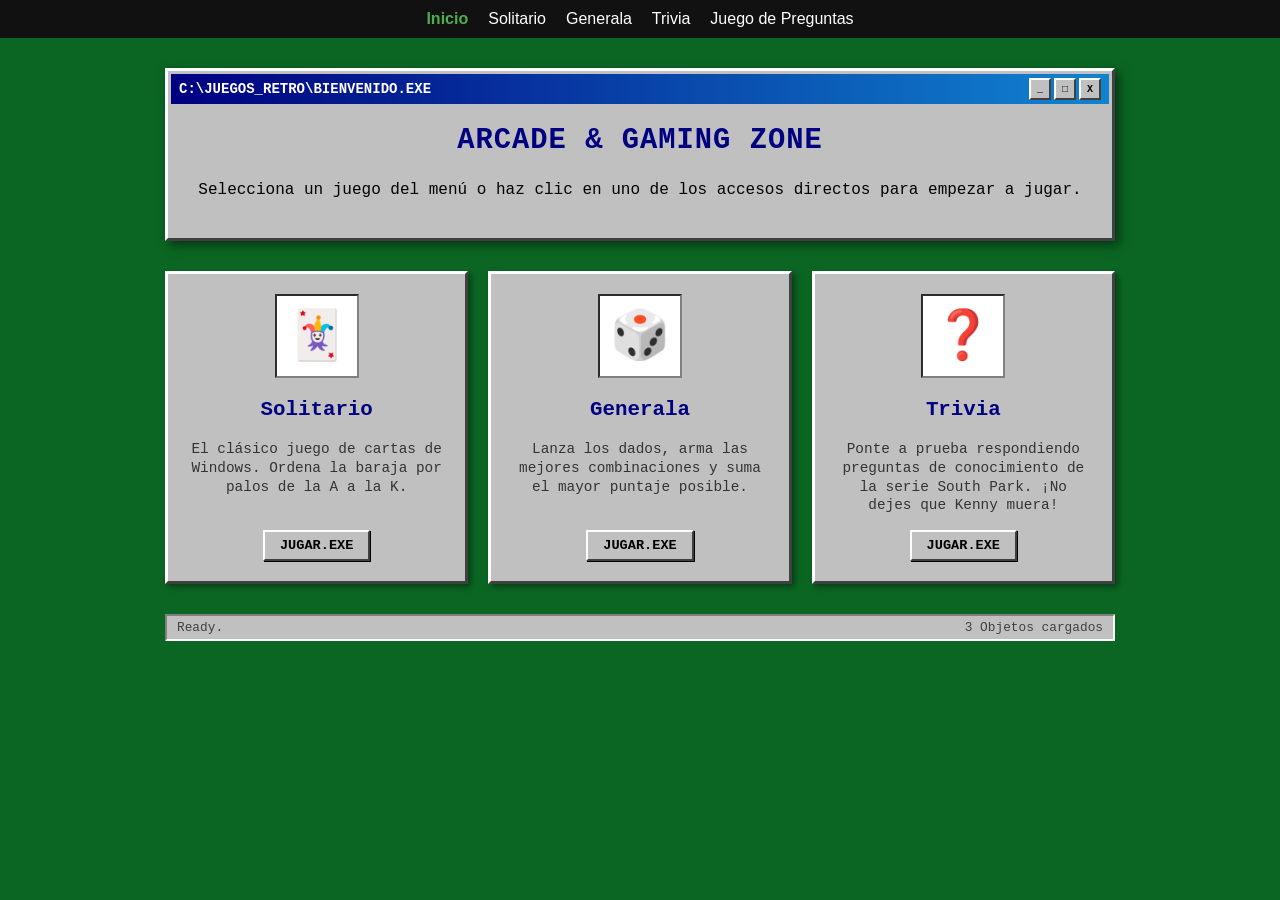
==== index.html @ 69edc770 "Update index.html actualizacion navegaodor con nueva pagina de juego de preguntas" ====
<!DOCTYPE html>
<html lang="es">
<head>
    <meta charset="UTF-8">
    <meta name="viewport" content="width=device-width, initial-scale=1.0">
    <title>TP1 - Centro de Juegos Retro</title>
    <!-- Hoja de estilos externa unificada -->
    <link rel="stylesheet" href="css/estilos.css">

    <link rel="stylesheet" href="css/estilosIndex.css">

</head>
<body>
    <header>
        <nav>
            <ul>
                <li><a href="index.html" class="active">Inicio</a></li>
                <li><a href="solitario.html">Solitario</a></li>
                <li><a href="generala.html">Generala</a></li>
                <li><a href="trivia.html">Trivia</a></li>
                <li><a href="juego-preguntas.html">Juego de Preguntas</a></li>
            </ul>
        </nav>
    </header>

    <main class="home-container">
        <!-- Banner / Ventana de Bienvenida estilo Retro -->
        <section class="window-box">
            <div class="window-header">
                <span class="window-title">C:\JUEGOS_RETRO\BIENVENIDO.EXE</span>
                <div class="window-controls">
                    <span class="win-btn">_</span>
                    <span class="win-btn">□</span>
                    <span class="win-btn close">X</span>
                </div>
            </div>
            <div class="window-body">
                <h1> Arcade & Gaming Zone </h1>
                <p>Selecciona un juego del menú o haz clic en uno de los accesos directos para empezar a jugar.</p>
            </div>
        </section>

        <!-- Grilla de Accesos Directos a los Juegos -->
        <section class="games-grid">
            
            <!-- Tarjeta Solitario -->
            <a href="solitario.html" class="game-card">
                <div class="game-icon">
                    <span>🃏</span>
                </div>
                <h2>Solitario</h2>
                <p>El clásico juego de cartas de Windows. Ordena la baraja por palos de la A a la K.</p>
                <span class="btn-play">JUGAR.EXE</span>
            </a>

            <!-- Tarjeta Generala -->
            <a href="generala.html" class="game-card">
                <div class="game-icon">
                    <span>🎲</span>
                </div>
                <h2>Generala</h2>
                <p>Lanza los dados, arma las mejores combinaciones y suma el mayor puntaje posible.</p>
                <span class="btn-play">JUGAR.EXE</span>
            </a>

            <!-- Tarjeta Trivia -->
            <a href="trivia.html" class="game-card">
                <div class="game-icon">
                    <span>❓</span>
                </div>
                <h2>Trivia</h2>
                <p>Ponte a prueba respondiendo preguntas de conocimiento de la serie South Park. ¡No dejes que Kenny muera!</p>
                <span class="btn-play">JUGAR.EXE</span>
            </a>

        </section>

        <!-- Barra de estado inferior estilo Windows 9x -->
        <footer class="status-bar">
            <span> Ready.</span>
            <span>3 Objetos cargados</span>
        </footer>
    </main>
</body>
</html>
---- css/estilos.css ----
body {
    margin: 0;
    background-color: #0b6623;
    font-family: Arial, sans-serif;
    overflow-x: hidden;
}

header nav ul {
    list-style: none;
    display: flex;
    gap: 20px;
    background: #111;
    padding: 10px 20px;
    margin: 0;
    justify-content: center;
}

header nav ul li a {
    color: white;
    text-decoration: none;
}

header nav ul li a.active {
    font-weight: bold;
    color: #4CAF50;
}

.solitario-container {
    padding: 10px 20px;
    max-width: 1000px;
    margin: 0 auto;
}

.board {
    display: flex;
    flex-direction: column;
    gap: 20px;
}

.top-row {
    display: flex;
    gap: 15px;
    align-items: center;
}

.foundations-container {
    display: flex;
    gap: 10px;
    margin-left: auto;
}

.tableau-container {
    display: flex;
    gap: 12px;
    justify-content: space-between;
}

.tableau-pile {
    position: relative;
    min-height: 350px;
    width: 90px;
}

.pile {
    width: 70px;
    height: 100px;
    border: 2px dashed rgba(255, 255, 255, 0.4);
    border-radius: 6px;
    display: flex;
    align-items: center;
    justify-content: center;
    color: white;
    background: rgba(0, 0, 0, 0.1);
}

.card {
    position: absolute;
    width: 70px;
    height: 100px;
    border-radius: 6px;
    cursor: pointer;
    transform: translateY(var(--card-offset, 0px));
    transition: transform 0.2s ease;
}

.card img {
    width: 100%;
    height: 100%;
    border-radius: 6px;
    box-shadow: 0 3px 6px rgba(0,0,0,0.3);
    display: block;
}

.card.selected {
    outline: 4px solid #ffcc00;
    z-index: 100;
}

.card.face-down, 
.card-back {
    background-color: #1b365d !important; /* Corregido el hex (faltaba un 3) */
    border: 2px solid #ffffff !important;
    border-radius: 6px;
    width: 100%;
    height: 100%;
    box-sizing: border-box;
    box-shadow: 0 2px 5px rgba(0, 0, 0, 0.4);
}

#deck {
    width: 70px;
    height: 100px;
    cursor: pointer;
    display: flex;
    align-items: center;
    justify-content: center;
    background: rgba(0, 0, 0, 0.2);
    border: 2px dashed rgba(255, 255, 255, 0.4);
    border-radius: 6px; /* Corregido: antes decía 'white' */
}
---- css/estilosIndex.css ----
/* ==========================================================================
   ESTILOS HOME / INDEX (Estética 90s / 2000s)
   ========================================================================== */

.home-container {
    max-width: 950px;
    margin: 30px auto;
    padding: 0 20px;
    font-family: "Courier New", Courier, monospace, sans-serif;
}

/* Ventana estilo Windows 95/98 */
.window-box {
    background: #c0c0c0;
    border: 3px solid;
    border-color: #ffffff #404040 #404040 #ffffff;
    padding: 3px;
    margin-bottom: 30px;
    box-shadow: 4px 4px 10px rgba(0, 0, 0, 0.5);
}

.window-header {
    background: linear-gradient(90deg, #000080, #1084d0);
    color: white;
    padding: 4px 8px;
    display: flex;
    justify-content: space-between;
    align-items: center;
    font-weight: bold;
    font-size: 14px;
}

.window-controls {
    display: flex;
    gap: 3px;
}

.win-btn {
    background: #c0c0c0;
    color: black;
    border: 2px solid;
    border-color: #ffffff #404040 #404040 #ffffff;
    width: 18px;
    height: 18px;
    font-size: 10px;
    display: flex;
    align-items: center;
    justify-content: center;
    font-weight: bold;
    cursor: pointer;
}

.window-body {
    padding: 20px;
    color: #000;
    text-align: center;
}

.window-body h1 {
    margin-top: 0;
    font-size: 1.8rem;
    color: #000080;
    text-transform: uppercase;
    letter-spacing: 1px;
}

/* Grilla de Juegos */
.games-grid {
    display: grid;
    grid-template-columns: repeat(auto-fit, minmax(260px, 1fr));
    gap: 20px;
    margin-bottom: 30px;
}

.game-card {
    background: #c0c0c0;
    border: 3px solid;
    border-color: #ffffff #404040 #404040 #ffffff;
    padding: 20px;
    text-decoration: none;
    color: #000;
    display: flex;
    flex-direction: column;
    align-items: center;
    text-align: center;
    transition: transform 0.1s, border-color 0.1s;
    box-shadow: 3px 3px 6px rgba(0,0,0,0.4);
}

.game-card:hover {
    background: #d4d4d4;
    border-color: #404040 #ffffff #ffffff #404040; /* Efecto presionado */
}

.game-icon {
    font-size: 3rem;
    background: #ffffff;
    border: 2px inset #808080;
    width: 80px;
    height: 80px;
    display: flex;
    align-items: center;
    justify-content: center;
    margin-bottom: 15px;
}

.game-card h2 {
    margin: 5px 0;
    color: #000080;
    font-size: 1.3rem;
}

.game-card p {
    font-size: 0.9rem;
    color: #333;
    line-height: 1.3;
    flex-grow: 1;
    margin-bottom: 15px;
}

.btn-play {
    background: #c0c0c0;
    border: 2px solid;
    border-color: #ffffff #404040 #404040 #ffffff;
    padding: 6px 15px;
    font-weight: bold;
    font-size: 0.85rem;
    color: #000;
    box-shadow: 1px 1px 0px #000;
}

.game-card:hover .btn-play {
    background: #000080;
    color: #fff;
}

/* Barra de Estado */
.status-bar {
    background: #c0c0c0;
    border: 2px solid;
    border-color: #808080 #ffffff #ffffff #808080;
    padding: 4px 10px;
    display: flex;
    justify-content: space-between;
    font-size: 0.8rem;
    color: #404040;
}
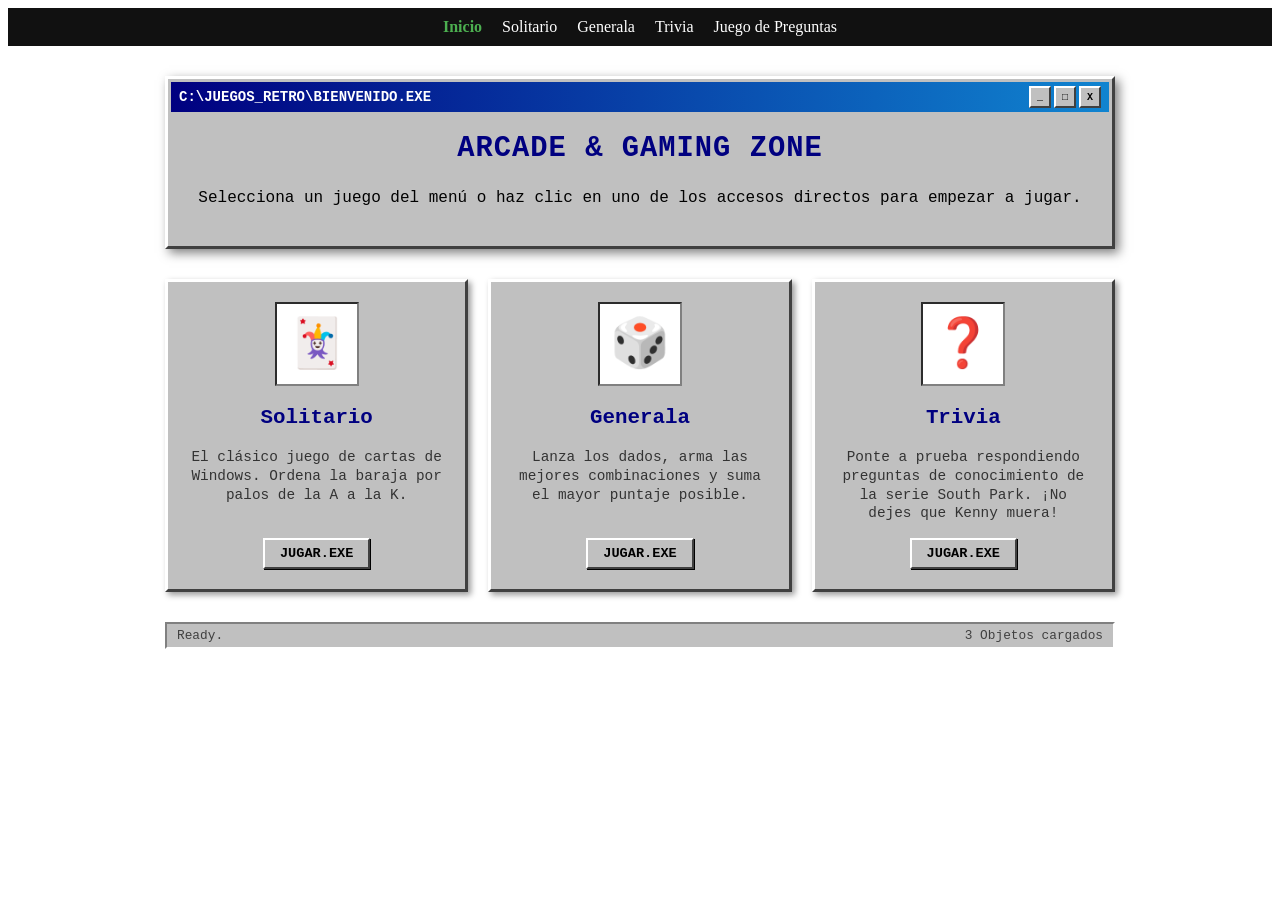
==== commit d5acc6c6: "estilos" ====
--- a/index.html
+++ b/index.html
@@ -5,12 +5,10 @@
     <meta name="viewport" content="width=device-width, initial-scale=1.0">
     <title>TP1 - Centro de Juegos Retro</title>
     <!-- Hoja de estilos externa unificada -->
-    <link rel="stylesheet" href="css/estilos.css">
-
     <link rel="stylesheet" href="css/estilosIndex.css">
 
 </head>
-<body>
+<body class="index">
     <header>
         <nav>
             <ul>
--- a/css/estilosIndex.css
+++ b/css/estilosIndex.css
@@ -1,7 +1,25 @@
 /* ==========================================================================
    ESTILOS HOME / INDEX (Estética 90s / 2000s)
    ========================================================================== */
+header nav ul {
+    list-style: none;
+    display: flex;
+    gap: 20px;
+    background: #111;
+    padding: 10px 20px;
+    margin: 0;
+    justify-content: center;
+}
 
+header nav ul li a {
+    color: white;
+    text-decoration: none;
+}
+
+header nav ul li a.active {
+    font-weight: bold;
+    color: #4CAF50;
+}
 .home-container {
     max-width: 950px;
     margin: 30px auto;
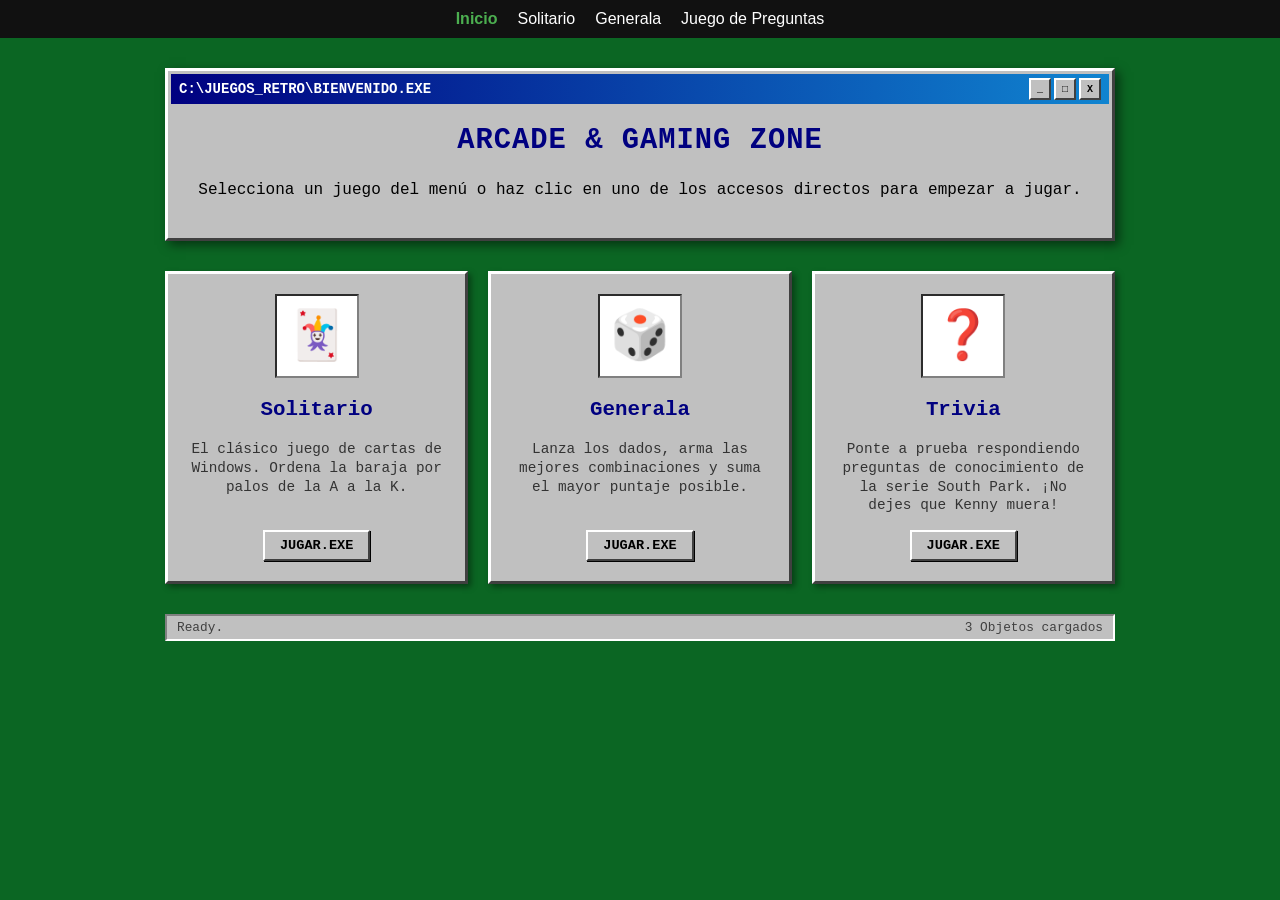
==== commit 2224fa5a: "Update index.html cambio nav" ====
--- a/index.html
+++ b/index.html
@@ -15,7 +15,6 @@
                 <li><a href="index.html" class="active">Inicio</a></li>
                 <li><a href="solitario.html">Solitario</a></li>
                 <li><a href="generala.html">Generala</a></li>
-                <li><a href="trivia.html">Trivia</a></li>
                 <li><a href="juego-preguntas.html">Juego de Preguntas</a></li>
             </ul>
         </nav>
--- a/css/estilosIndex.css
+++ b/css/estilosIndex.css
@@ -25,6 +25,12 @@
     margin: 30px auto;
     padding: 0 20px;
     font-family: "Courier New", Courier, monospace, sans-serif;
+}
+body {
+    margin: 0;
+    background-color: #0b6623;
+    font-family: Arial, sans-serif;
+    overflow-x: hidden;
 }
 
 /* Ventana estilo Windows 95/98 */
@@ -162,4 +168,173 @@
     justify-content: space-between;
     font-size: 0.8rem;
     color: #404040;
-}+}
+
+/*Solitario*/
+.solitario-container {
+    padding: 10px 20px;
+    max-width: 1000px;
+    margin: 0 auto;
+}
+
+.board {
+    display: flex;
+    flex-direction: column;
+    gap: 20px;
+}
+
+.top-row {
+    display: flex;
+    gap: 15px;
+    align-items: center;
+}
+
+.foundations-container {
+    display: flex;
+    gap: 10px;
+    margin-left: auto;
+}
+
+.tableau-container {
+    display: flex;
+    gap: 12px;
+    justify-content: space-between;
+}
+
+.tableau-pile {
+    position: relative;
+    min-height: 350px;
+    width: 90px;
+}
+
+.pile {
+    width: 70px;
+    height: 100px;
+    border: 2px dashed rgba(255, 255, 255, 0.4);
+    border-radius: 6px;
+    display: flex;
+    align-items: center;
+    justify-content: center;
+    color: white;
+    background: rgba(0, 0, 0, 0.1);
+}
+
+.card {
+    position: absolute;
+    width: 70px;
+    height: 100px;
+    border-radius: 6px;
+    cursor: pointer;
+    transform: translateY(var(--card-offset, 0px));
+    transition: transform 0.2s ease;
+}
+
+.card img {
+    width: 100%;
+    height: 100%;
+    border-radius: 6px;
+    box-shadow: 0 3px 6px rgba(0,0,0,0.3);
+    display: block;
+}
+
+.card.selected {
+    outline: 4px solid #ffcc00;
+    z-index: 100;
+}
+
+.card-back {
+    background-color: #1b365d !important;
+    border: 2px solid #ffffff !important;
+    border-radius: 6px;
+    width: 100%;
+    height: 100%;
+    box-sizing: border-box;
+    box-shadow: 0 2px 5px rgba(0, 0, 0, 0.4);
+}
+
+#deck {
+    width: 70px;
+    height: 100px;
+    cursor: pointer;
+    display: flex;
+    align-items: center;
+    justify-content: center;
+    background: rgba(0, 0, 0, 0.2);
+    border: 2px dashed rgba(255, 255, 255, 0.4);
+    border-radius: 6px; /* Corregido: antes decía 'white' */
+}
+
+/*generala*/
+.simpsons-container {
+    padding: 10px 20px;
+    max-width: 900px;
+    margin: 0 auto;
+    color: white;
+}
+
+.dados-container {
+    display: flex;
+    justify-content: center;
+    gap: 15px;
+    margin: 20px 0;
+}
+
+.dado-slot {
+    width: 80px;
+    height: 80px;
+    background: rgba(255, 255, 255, 0.1);
+    border: 3px solid transparent;
+    border-radius: 10px;
+    cursor: pointer;
+    display: flex;
+    align-items: center;
+    justify-content: center;
+    transition: transform 0.2s, border-color 0.2s;
+}
+
+.dado-slot.retenido {
+    border-color: #ffcc00; /* Borde amarillo simpson para los dados retenidos */
+    transform: translateY(-8px);
+}
+
+.dado-img {
+    width: 100%;
+    height: 100%;
+    object-fit: contain;
+}
+
+.btn-simpsons {
+    background-color: #ffcc00;
+    color: #111;
+    border: none;
+    padding: 12px 24px;
+    font-size: 16px;
+    font-weight: bold;
+    border-radius: 6px;
+    cursor: pointer;
+}
+
+.btn-simpsons:disabled {
+    opacity: 0.5;
+    cursor: not-allowed;
+}
+
+.tabla-puntajes {
+    width: 100%;
+    border-collapse: collapse;
+    margin-top: 15px;
+    background: rgba(0, 0, 0, 0.3);
+}
+
+.tabla-puntajes th, .tabla-puntajes td {
+    border: 1px solid rgba(255, 255, 255, 0.2);
+    padding: 10px;
+    text-align: center;
+}
+
+.btn-anotar {
+    padding: 6px 12px;
+    border-radius: 4px;
+    border: none;
+    cursor: pointer;
+}
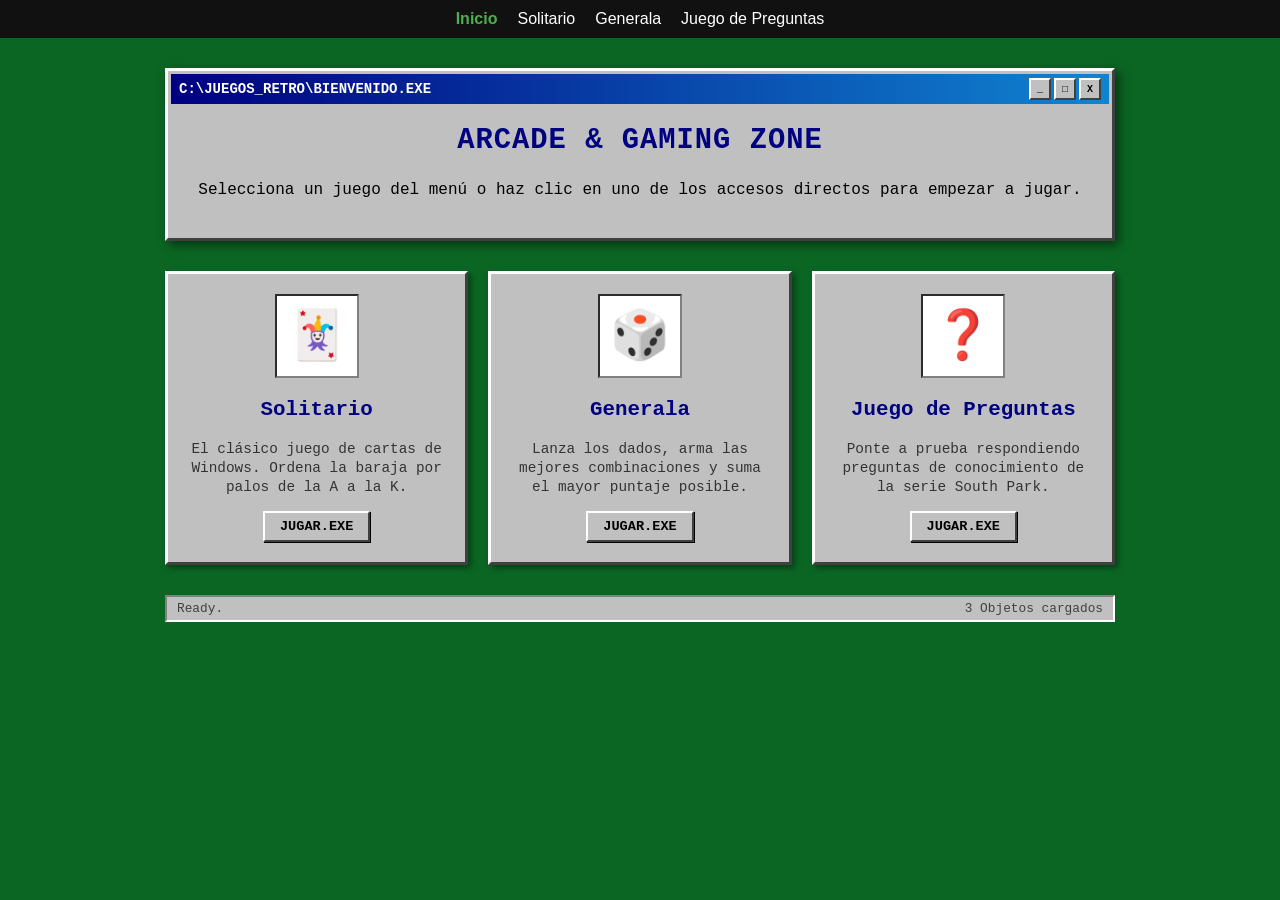
==== commit bcd676f2: "Update index.html Cambio link a pagina de juego de preguntas en el inicio" ====
--- a/index.html
+++ b/index.html
@@ -60,13 +60,13 @@
                 <span class="btn-play">JUGAR.EXE</span>
             </a>
 
-            <!-- Tarjeta Trivia -->
-            <a href="trivia.html" class="game-card">
+            <!-- Tarjeta Juego de Preguntas -->
+            <a href="juego-preguntas.html" class="game-card">
                 <div class="game-icon">
                     <span>❓</span>
                 </div>
-                <h2>Trivia</h2>
-                <p>Ponte a prueba respondiendo preguntas de conocimiento de la serie South Park. ¡No dejes que Kenny muera!</p>
+                <h2>Juego de Preguntas</h2>
+                <p>Ponte a prueba respondiendo preguntas de conocimiento de la serie South Park.</p>
                 <span class="btn-play">JUGAR.EXE</span>
             </a>
 
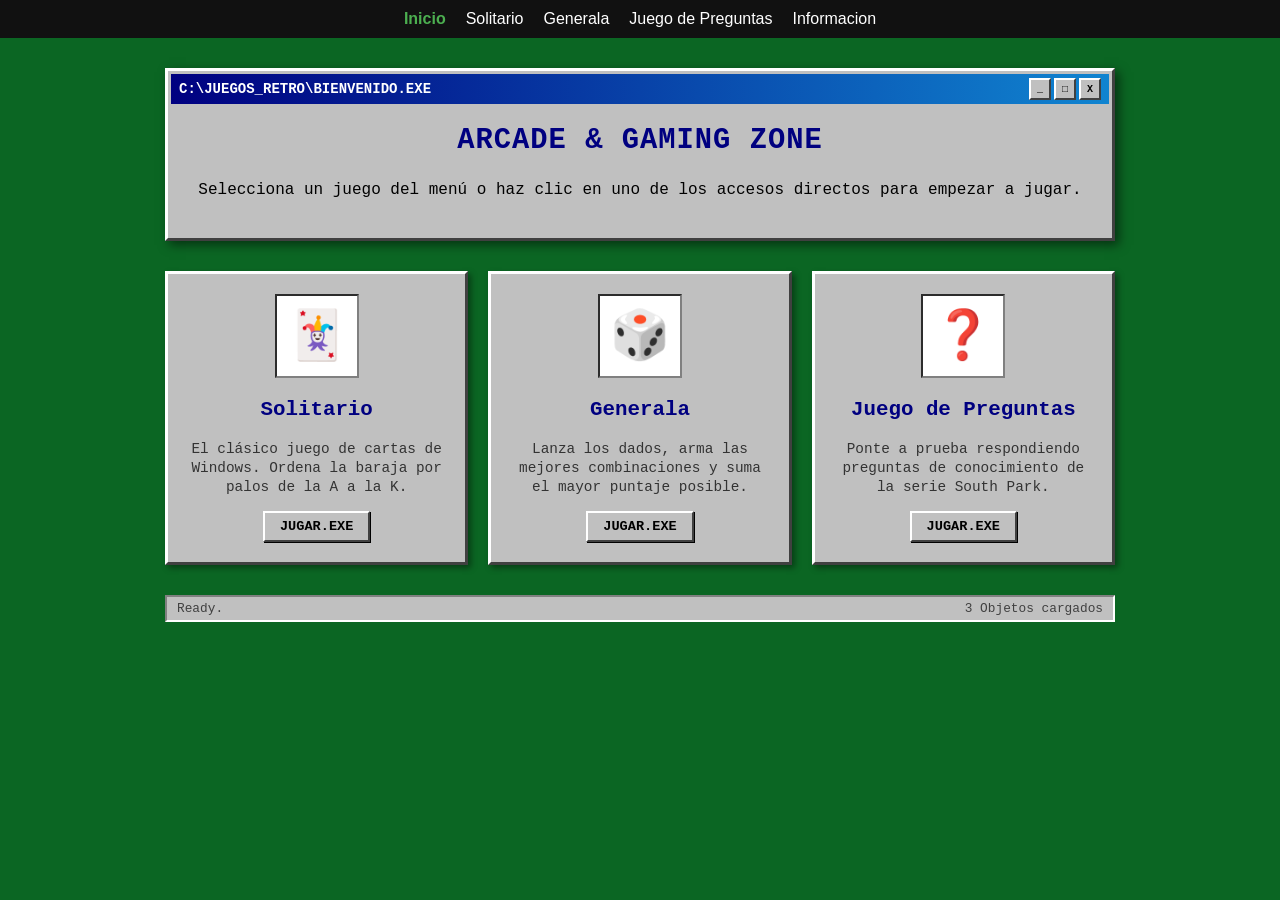
==== commit 46257856: "Update index.html agregue link en el nav de la pagina de informacion" ====
--- a/index.html
+++ b/index.html
@@ -16,6 +16,7 @@
                 <li><a href="solitario.html">Solitario</a></li>
                 <li><a href="generala.html">Generala</a></li>
                 <li><a href="juego-preguntas.html">Juego de Preguntas</a></li>
+                <li><a href="informacion.html">Informacion</a></li>
             </ul>
         </nav>
     </header>
--- a/css/estilosIndex.css
+++ b/css/estilosIndex.css
@@ -338,3 +338,13 @@
     border: none;
     cursor: pointer;
 }
+
+.info-container {
+    background: #c0c0c0;
+    border: 2px solid;
+    border-color: #808080 #ffffff #ffffff #808080;
+    padding: 4px 10px;
+    justify-content: space-between;
+    font-size: 0.8rem;
+    color: #000000;
+}
